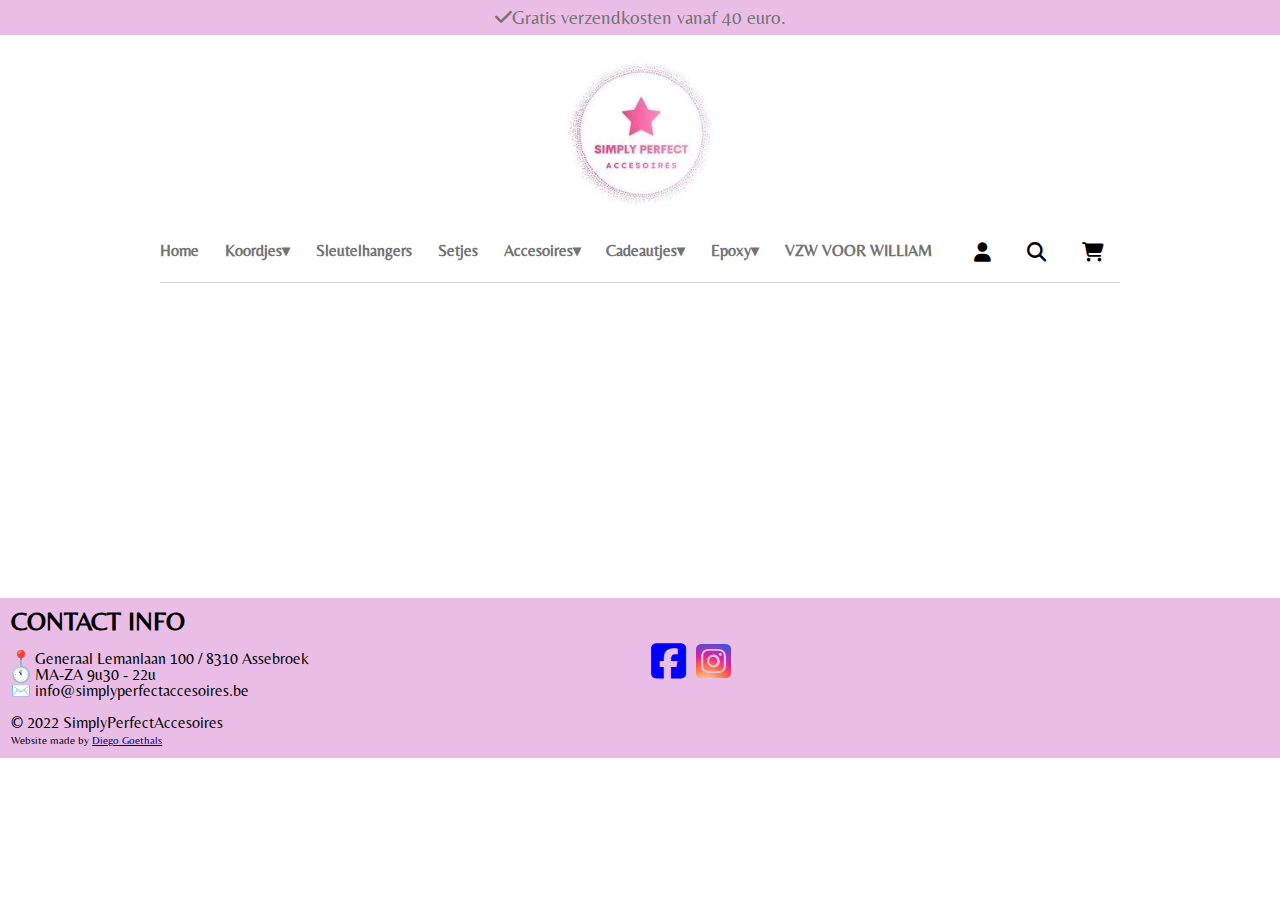
==== shop.html @ d6abefa4 "made it possible to go to a shopping page to select possible items" ====
<!DOCTYPE html>
<html lang="en">
<head>
    <meta charset="UTF-8">
    <title>shop</title>

    <script src="assets/js/shop.js" defer></script>
    <script src="assets/js/header.js" defer></script>
    <script src="assets/js/footer.js" defer></script>
    <script src="assets/js/dropdown.js" defer></script>

    <link rel="stylesheet" href="https://fonts.googleapis.com/css?family=Belleza">
    <link rel="stylesheet" href="assets/css/reset.css">
    <link rel="stylesheet" href="assets/css/index.css">
    <link rel="stylesheet" href="assets/css/header.css">
    <link rel="stylesheet" href="assets/css/footer.css">
    <link rel="stylesheet" href="assets/css/convention.css">
    <link rel="stylesheet" href="https://cdnjs.cloudflare.com/ajax/libs/font-awesome/6.2.0/css/all.min.css"/>
</head>
<body>
    <header></header>
    <section id="main"></section>
    <footer></footer>
</body>
</html>
---- assets/css/index.css ----
#main h1 {
    font-size: 4rem;
    color: #eabde6;
    text-align: center;
    padding: 3rem;
}

article {
    color: #737373;
    text-align: left;
    margin: 0 auto;
    width: 50%;
    padding-bottom: 3rem;
}

article p {
    margin-top: 1rem;
}
---- assets/css/header.css ----
header {
    display: flex;
    flex-direction: column;
    justify-content: center;
    align-items: center;
}

nav {
    display: flex;
    flex-direction: row;
    justify-content: space-between;
    width: 75vw;
    font-family: Belleza, sans-serif;
    color: #737373;
    font-weight: bold;
    border-bottom: 0.1rem solid lightgray;
    padding-bottom: 1.2rem;
}

header a {
    font-family: Belleza, sans-serif;
    color: #737373;
    font-weight: bold;
    text-decoration: none;
}

nav:hover, label:hover {
    cursor: pointer;
}

#headerText {
    display: flex;
    flex-direction: row;
    justify-content: space-evenly;
    background-color: #eabde6;
    color: #737373;
    font-family: Belleza, sans-serif;
    font-size: 1.2rem;
    text-align: center;
    width: 100vw;
}

header img {
    width: 12.5vw;
    height: auto;
    margin: 1rem;
}

header ul:not(#headerText) {
    margin-top: 0.5rem;
    display: none;
    position: absolute;
    top: 1.6rem;
    background-color: white;
    padding: 0 0.8rem;
    text-align: left;
    width: max-content;
    box-shadow: 0.2rem 0.2rem #ccc;
    pointer-events: none;
}

li {
    margin: 0.5rem 0;
    pointer-events: auto;
}

header span::after {
    font-family: Times, serif;
    content: "▾";
}

.dropDown {
    display: flex;
    flex-direction: column;
    position: relative;
}

:not(#icons).active {
    text-decoration: underline black;
    color: black;
}

#icons *.active {
    text-decoration: none;
}

#icons * {
    margin-left: 1rem;
    margin-right: 1rem;
    font-size: 1.2rem;
}

#icons *:hover {
    color: black;
}
---- assets/css/footer.css ----
footer {
    background-color: #eabde6;
    font-family: Belleza, sans-serif;
    padding: 0.7rem;
    width: 100vw;
    display: grid;
    grid-template-columns: repeat(2, 1fr);
    align-items: center;
}

footer h1 {
    font-weight: bold;
    font-size: 1.6rem;
}

#contactInfo {
    display: flex;
    flex-direction: column;
}

a i {
    background-size: cover;
    font-size: 100%;
}

#facebook {
    color: blue;
    font-size: 2.5rem;
}

#instagram {
    background: radial-gradient(circle at 30% 107%, #fdf497 0%, #fdf497 5%, #fd5949 45%, #d6249f 60%, #285AEB 90%);
    -webkit-background-clip: text;
    -webkit-text-fill-color: transparent;
    font-size: 2.5rem;
}

#contributors {
    display: flex;
    flex-direction: column;
}

em {
    margin-top: 0.3rem;
    font-size: 0.7rem;
}

#diego {
    color: darkblue;
    text-decoration: underline;
}
---- assets/css/convention.css ----
a:not(header a) {
    text-decoration: none;
    color: black;
}

#main {
    min-height: 35vh;
    font-family: "Belleza", "sans-serif";
}

body {
    min-height: 100vh;
}
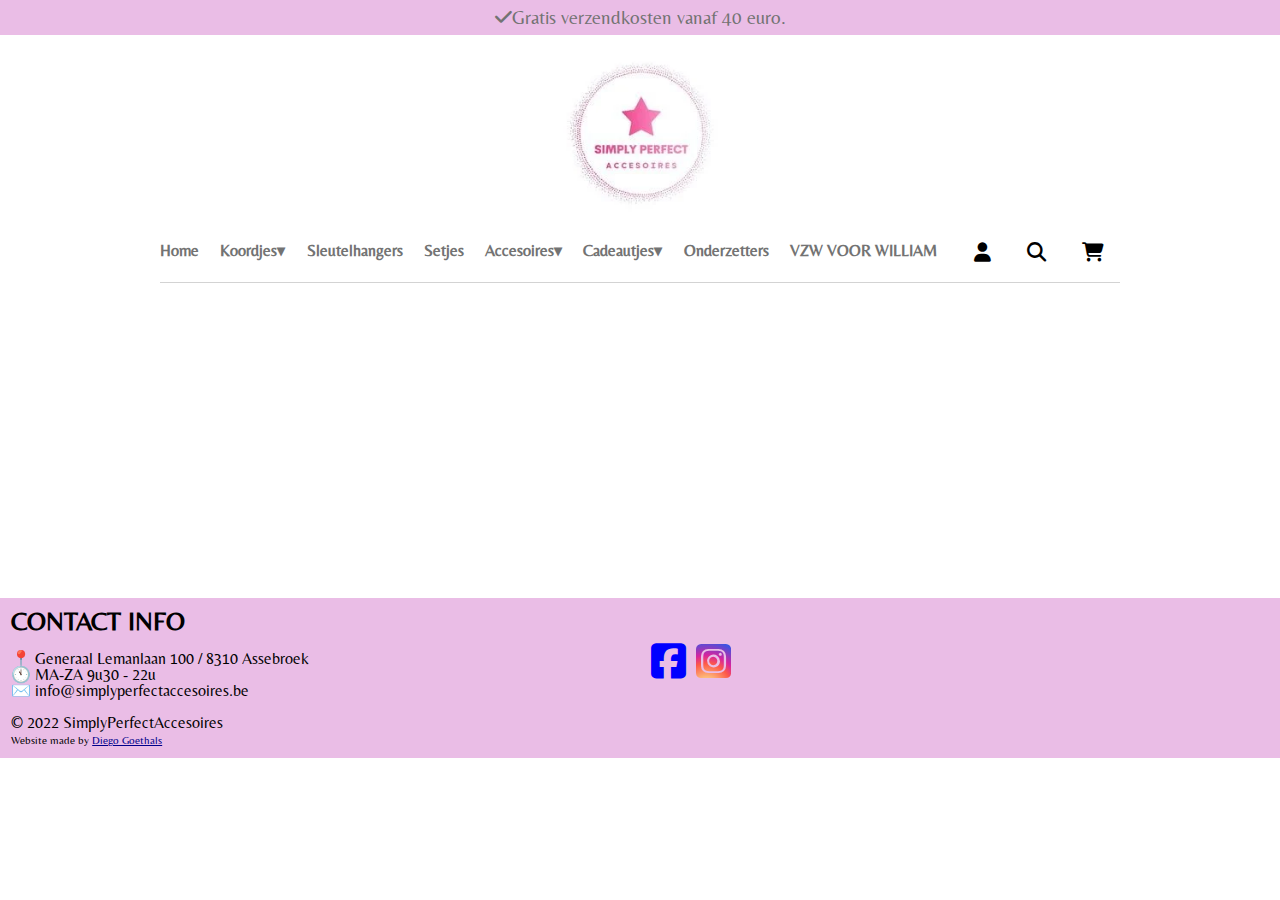
==== commit ba066b56: "Added fetch script" ====
--- a/shop.html
+++ b/shop.html
@@ -4,6 +4,8 @@
     <meta charset="UTF-8">
     <title>shop</title>
 
+    <script src="assets/js/config.js" defer></script>
+    <script src="assets/js/apiCommunicator.js" defer></script>
     <script src="assets/js/shop.js" defer></script>
     <script src="assets/js/header.js" defer></script>
     <script src="assets/js/footer.js" defer></script>
--- a/assets/css/index.css
+++ b/assets/css/index.css
@@ -3,13 +3,14 @@
     color: #eabde6;
     text-align: center;
     padding: 3rem;
+    text-transform: uppercase;
 }
 
 article {
     color: #737373;
     text-align: left;
     margin: 0 auto;
-    width: 50%;
+    width: 75%;
     padding-bottom: 3rem;
 }
 
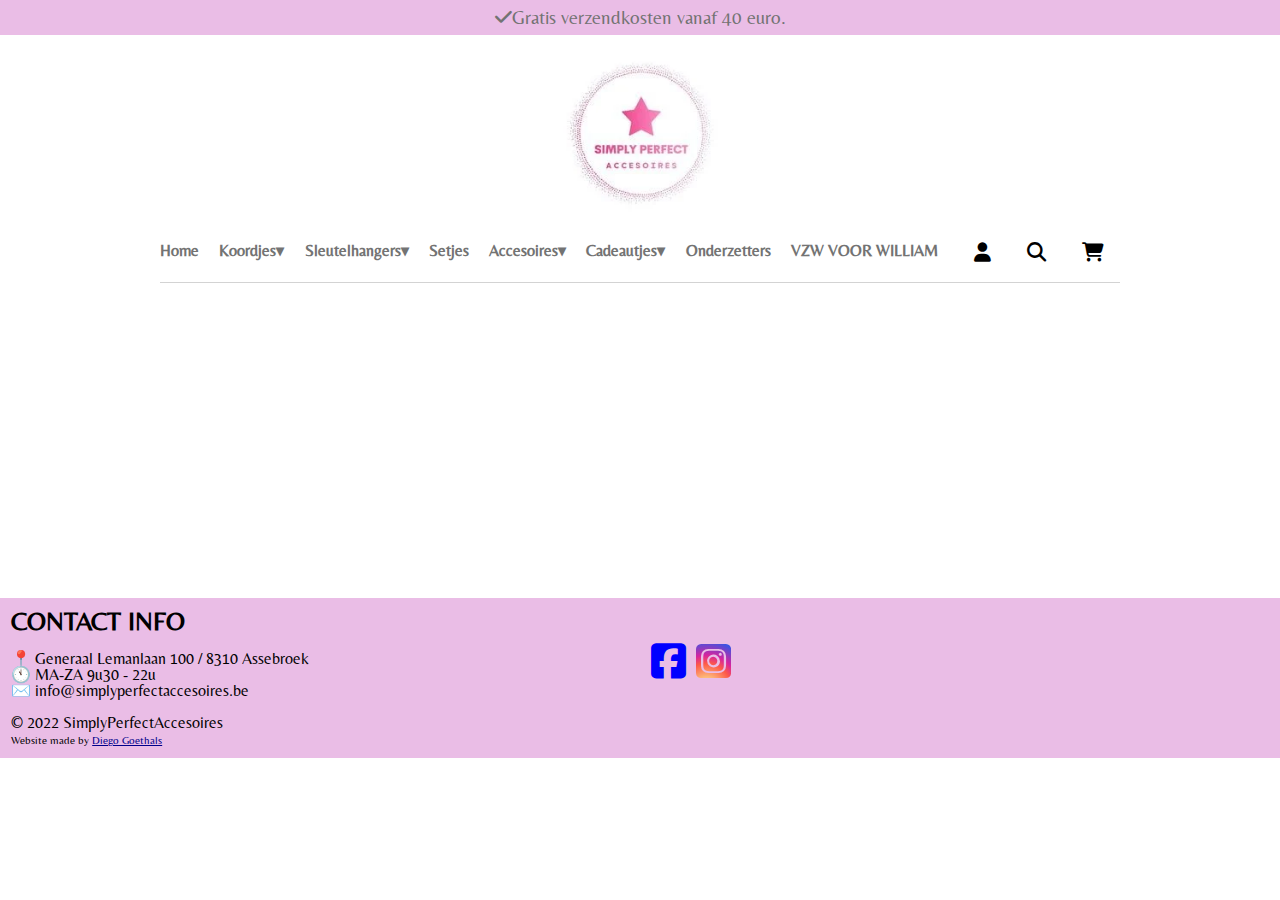
==== commit c8be6f96: "Can now add basic cards of every item in the shop" ====
--- a/shop.html
+++ b/shop.html
@@ -13,11 +13,11 @@
 
     <link rel="stylesheet" href="https://fonts.googleapis.com/css?family=Belleza">
     <link rel="stylesheet" href="assets/css/reset.css">
-    <link rel="stylesheet" href="assets/css/index.css">
     <link rel="stylesheet" href="assets/css/header.css">
     <link rel="stylesheet" href="assets/css/footer.css">
     <link rel="stylesheet" href="assets/css/convention.css">
     <link rel="stylesheet" href="https://cdnjs.cloudflare.com/ajax/libs/font-awesome/6.2.0/css/all.min.css"/>
+    <link rel="stylesheet" href="assets/css/shop.css">
 </head>
 <body>
     <header></header>
--- a/assets/css/shop.css
+++ b/assets/css/shop.css
@@ -0,0 +1,15 @@
+.shopItem {
+    display: flex;
+    flex-direction: column;
+    justify-content: center;
+    align-items: center;
+}
+
+#main {
+    display: flex;
+    flex-direction: row;
+    flex-wrap: wrap;
+    justify-content: space-evenly;
+    width: 80vw;
+    margin: 0 auto;
+}